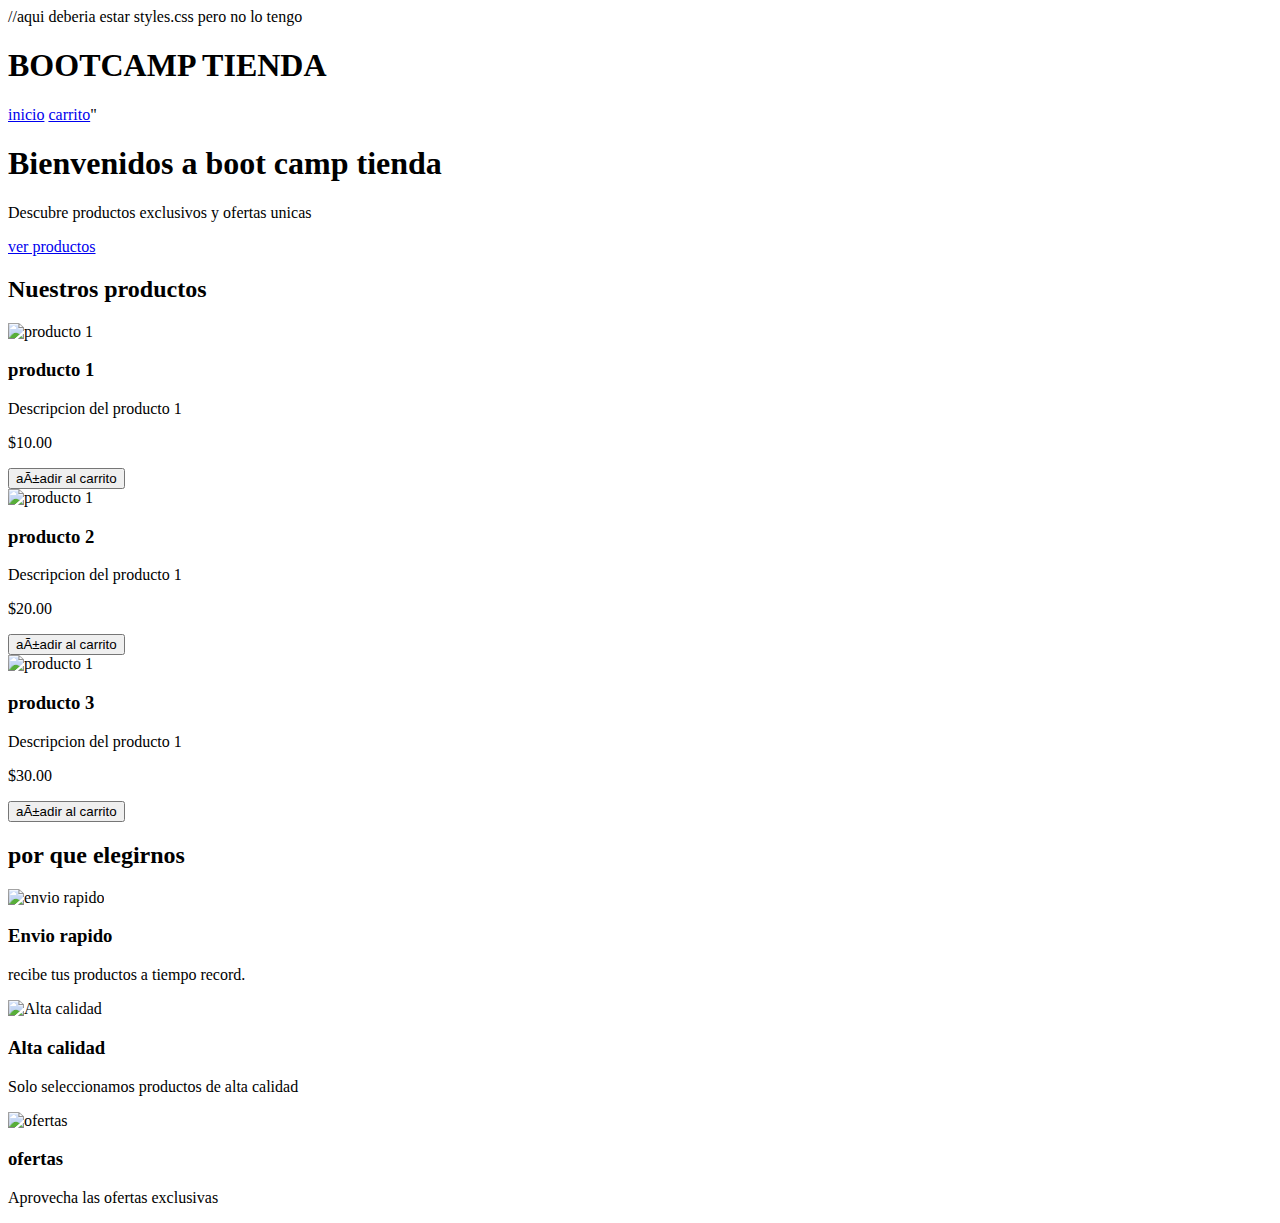
==== assets/js/index.html @ fe95e679 "agregando codigo" ====
<!DOCTYPE html>
<html lang="UFT-8">
<head>
    <meta charset="UFT-8">
    <meta name="viewport" content="width=device-width, inicial-scale=1.0">
    <title>BOOTCAMP TIENDA</title>
//aqui deberia estar styles.css  pero no lo tengo
    <link rel="stylesheet" href="./assets/css/styles.css">
</head>
<body>
    <header class="header">
        <div class="header-content">
            <h1>BOOTCAMP TIENDA</h1>
                <nav>
                  <a href="index.html">inicio</a>
                  <a href="carrito.html">carrito</a>"
                </nav>
         </div>
    </header>
    
    <section class="hero">
            <div class="hero-content">
                <h1> Bienvenidos  a boot camp tienda</h1>
                <p>Descubre productos exclusivos y ofertas unicas </p>
                <a href="#productos" class="btn hero-btn">ver productos</a>
            </div>
        <div class="hero-bg"></div>
    </section>
    
    <section class="product" id="productos">
        <h2>Nuestros productos </h2>
        <div class="product-list">
            <div class="product">
                <img src="./assets/img/vista-montana-2" alt="producto 1">
                <h3>producto 1 </h3> 
                <p> Descripcion del producto 1</p>
                <p class="price">$10.00</p>
                <button class="add-to-cart" data-name="producto 1" data-price="10">añadir al carrito</button>   
            </div>

            <div class="product">
                <img src="./assets/img/acampando" alt="producto 1">
                <h3>producto 2 </h3> 
                <p> Descripcion del producto 1</p>
                <p class="price">$20.00</p>
                <button class="add-to-cart" data-name="producto 1" data-price="10">añadir al carrito</button>   
            </div>

            <div class="product">
                <img src="./assets/img/vista-de-playa.jpg" alt="producto 1">
                <h3>producto 3 </h3> 
                <p> Descripcion del producto 1</p>
                <p class="price">$30.00</p>
                <button class="add-to-cart" data-name="producto 1" data-price="10">añadir al carrito</button>   
            </div>
        </div>
    </section>
  <section class="features"> 
   <div class="features-list">
      <h2>por que elegirnos</h2>

         <div class="features-list">
              <img src="./assets/img/vista-de-playa"alt= "envio rapido">
              <h3>Envio rapido</h3>
              <p>recibe tus productos a tiempo record.</p>
        </div>

        <div class="features-list">
            <img src="./assets/img/vista-montana-2"alt= "Alta calidad">
            <h3>Alta calidad</h3>
            <p>Solo seleccionamos productos de alta calidad</p>
      </div>

      <div class="features-list">
        <img src="./assets/img/acampando"alt= "ofertas">
        <h3>ofertas</h3>
        <p>Aprovecha las ofertas exclusivas</p>
     </div>
   </div>
  </section>
  <script src="./assets/js/"></script>
</body>
</html>
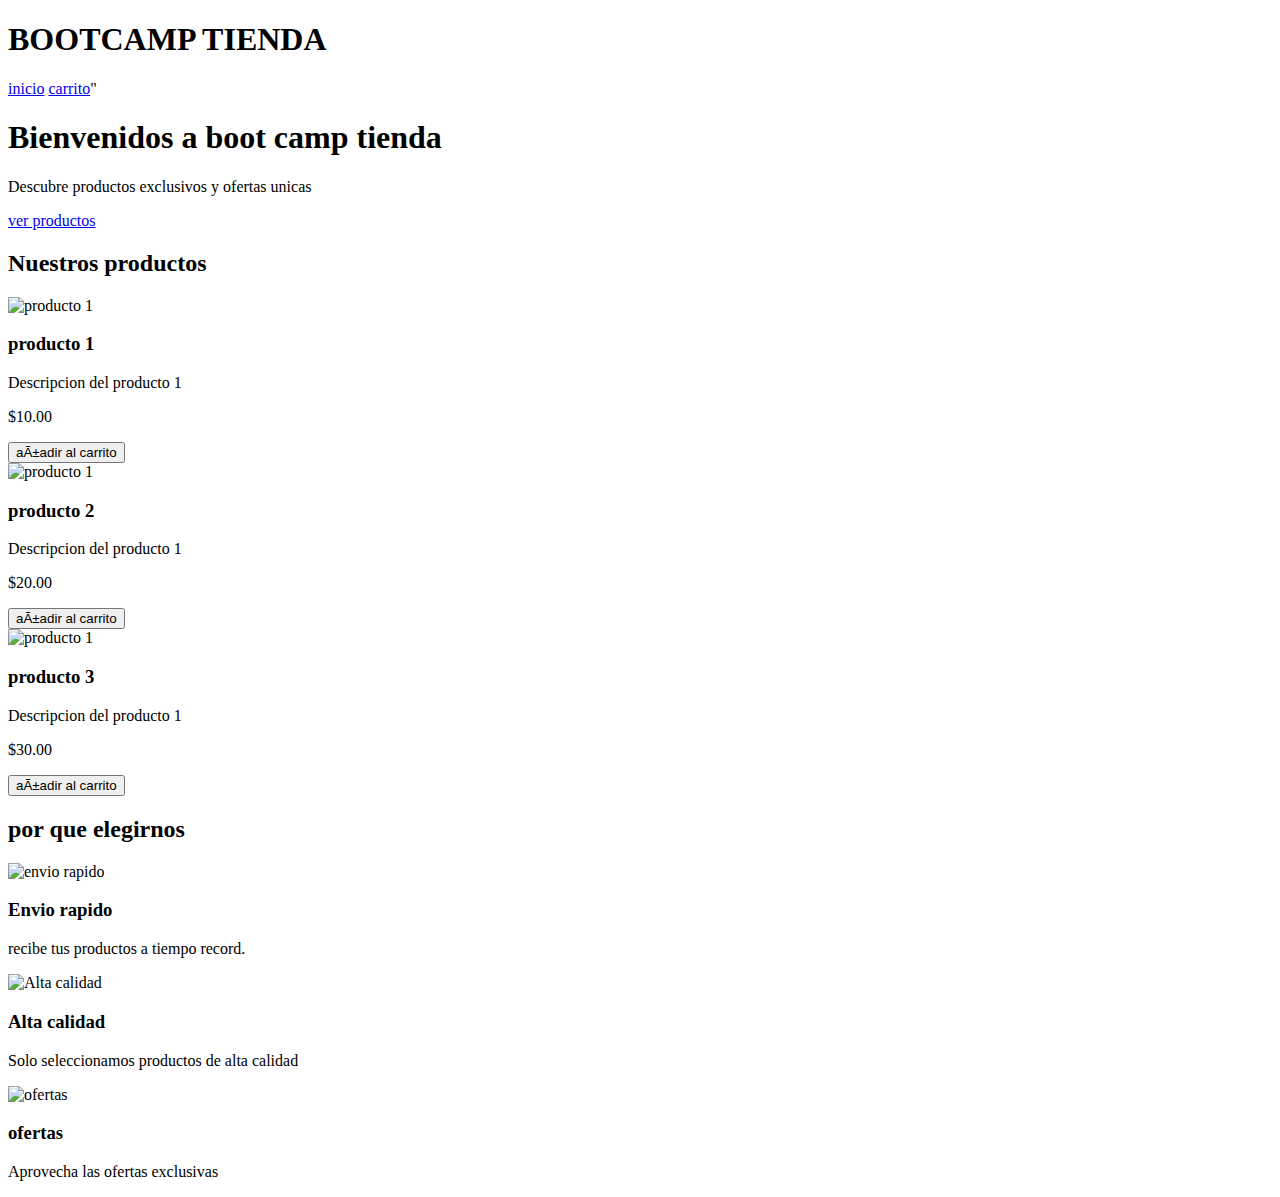
==== commit de2ec0c5: ",}" ====
--- a/assets/js/index.html
+++ b/assets/js/index.html
@@ -4,7 +4,7 @@
     <meta charset="UFT-8">
     <meta name="viewport" content="width=device-width, inicial-scale=1.0">
     <title>BOOTCAMP TIENDA</title>
-//aqui deberia estar styles.css  pero no lo tengo
+
     <link rel="stylesheet" href="./assets/css/styles.css">
 </head>
 <body>
@@ -78,7 +78,7 @@
      </div>
    </div>
   </section>
-  <script src="./assets/js/"></script>
+  <script src="/assets/js/"></script>
 </body>
 </html>
 
